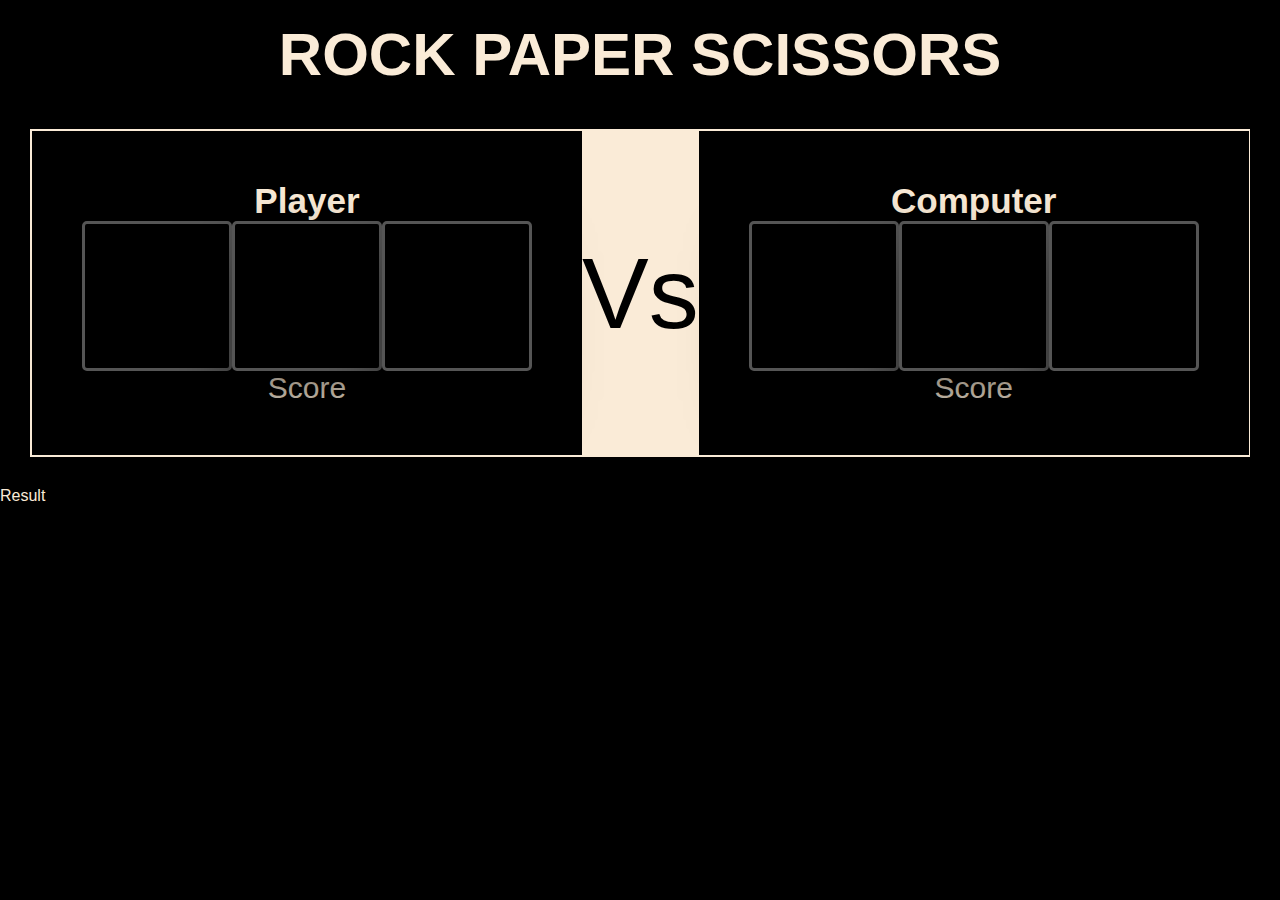
==== index.html @ 761367c0 "README.md" ====
<!DOCTYPE html>
<html lang="en">
    <head>
        <title>Rock-Paper-Scissors</title>
        <meta charset="utf-8">
        <link rel="stylesheet" href="style.css">
    </head>
    <body>
        <div class="header"><h1>ROCK PAPER SCISSORS</h1></div>
            <div class="playboard">
                <div class="player"><h3>Player</h3>
                    <div class="board">
                        <button class="button prock"></button>
                        <button class="button ppaper"></button> 
                        <button class="button pscissors"></button>               
                    </div>
                    <output type="score" aria-placeholder="score">Score</output>
                </div>
        <div class="vs">Vs</div>
                <div class="computer"><h3>Computer</h3>
                    <div class="board">
                        <button class="button crock"></button>
                        <button class="button cpaper"></button> 
                        <button class="button cscissors"></button>
                    </div>
                    <output type="score" aria-placeholder="score">Score</output>
                </div>
            </div>
        <div class="result">Result</div>
       


        <script>
            function computerPlay() {
                let computer = ['rock', 'paper', 'scissors']
                return computer[Math.floor(Math.random() * computer.length)] 

            }
        </script>
    </body>
</html>
---- style.css ----
* {
    margin: 0;
    padding: 0;
    color: antiquewhite;
    background-color: black;
    font-family: -apple-system, BlinkMacSystemFont, 'Segoe UI', Roboto, Oxygen, Ubuntu, Cantarell, 'Open Sans', 'Helvetica Neue', sans-serif;
}
.header {
    font-size: 30px;
    text-align: center;
    padding: 10px ;
    margin: 10px;
    
}
.playboard {
    display: flex;
    justify-content: space-around;
    color: antiquewhite;
    padding: 2px;
    margin: 30px;
    background-color: antiquewhite;
}
.player {
    padding: 50px;
    font-size: 30px;
    text-align: center; 
} 
.computer {
    padding: 50px;
    font-size: 30px;
    text-align: center; 
}
.vs {
    display: flex;
    font-size: 100px;
    align-items: center;
    color: black;
    background-color: antiquewhite;
    padding: 0px;
    margin: 0px;
}
.board {
    display: flex;
    justify-content: space-around;
}
.button{
    padding: 0px;
    margin: 0px;
    height: 150px;
    width: 150px;
    position: relative;
    border: 3px solid #555;
    border-radius: 5px;
    transition-duration: .30s;
}
.prock{
    box-shadow: 0 30px 60px rgba(0,0,0,.5);
    background: url(rock.jpg);
    background-size: 170px;
}

.prock:hover{
    box-shadow: 0 5px 10px rgba(0,0,0,.5);
    transform: scale(.95);
}

.ppaper{
    box-shadow: 0 30px 60px rgba(0,0,0,.5);
    background: url(paper.jpg);
    background-size: 170px;

}

.ppaper:hover{
    box-shadow: 0 5px 10px rgba(0,0,0,.5);
    transform: scale(.95);
}

.pscissors{
    box-shadow: 0 30px 60px rgba(0,0,0,.5);
    background: url(scissors.jpg);
    background-size: 160px;
}

.pscissors:hover{
    box-shadow: 0 5px 10px rgba(0,0,0,.5);
    transform: scale(.95);
}
.crock{
    box-shadow: 0 30px 60px rgba(0,0,0,.5);
    background: url(rock.jpg);
    background-size: 170px;
}

.crock:hover{
    box-shadow: 0 5px 10px rgba(0,0,0,.5);
    transform: scale(.95);
}

.cpaper{
    box-shadow: 0 30px 60px rgba(0,0,0,.5);
    background: url(paper.jpg);
    background-size: 170px;

}

.cpaper:hover{
    box-shadow: 0 5px 10px rgba(0,0,0,.5);
    transform: scale(.95);
}

.cscissors{
    box-shadow: 0 30px 60px rgba(0,0,0,.5);
    background: url(scissors.jpg);
    background-size: 160px;
}

.cscissors:hover{
    box-shadow: 0 5px 10px rgba(0,0,0,.5);
    transform: scale(.95);
}
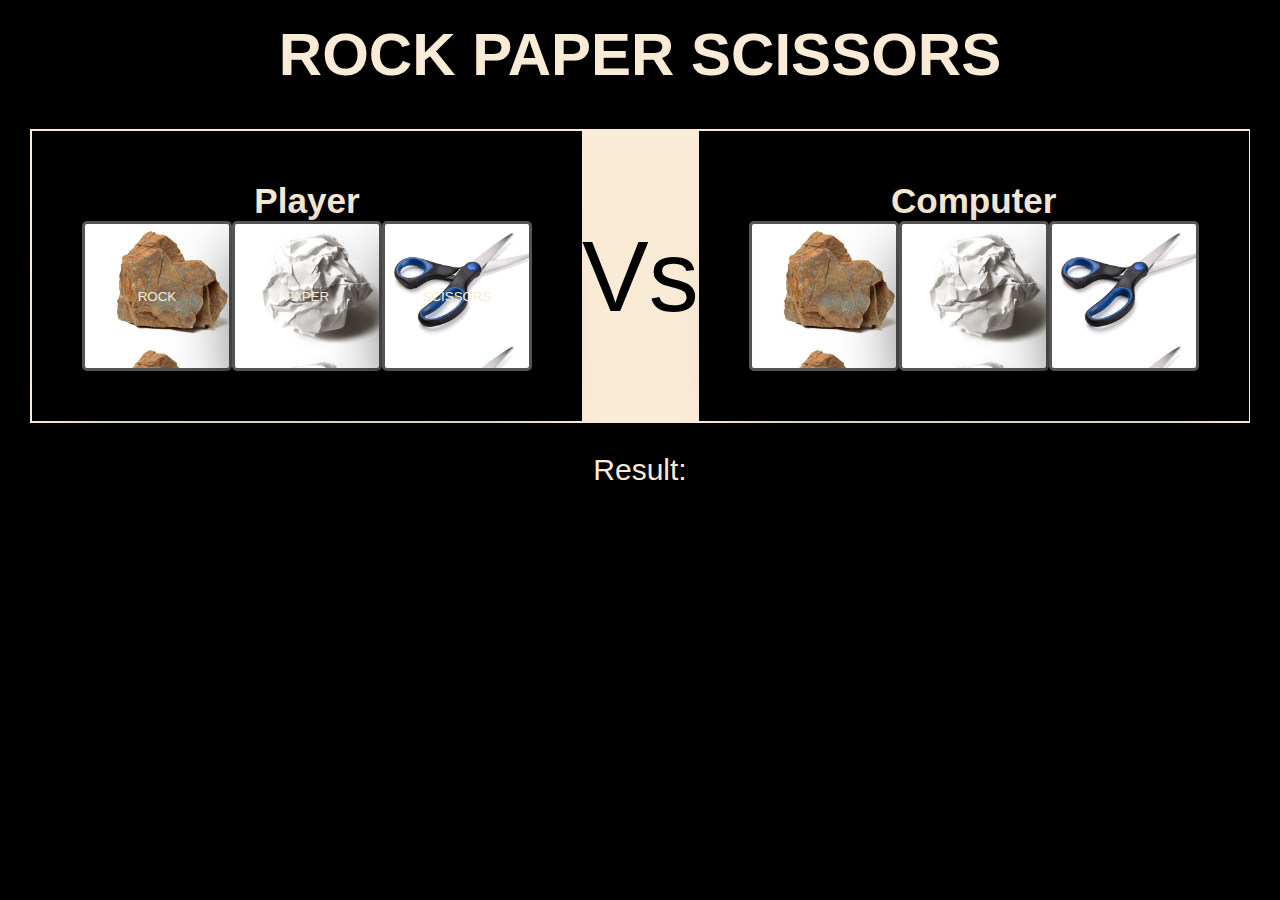
==== commit 5c0496f1: "." ====
--- a/index.html
+++ b/index.html
@@ -10,32 +10,28 @@
             <div class="playboard">
                 <div class="player"><h3>Player</h3>
                     <div class="board">
-                        <button class="button prock"></button>
-                        <button class="button ppaper"></button> 
-                        <button class="button pscissors"></button>               
+                        <button class="button rock" id="button">ROCK</button>
+                        <button class="button paper" id="button">PAPER</button>
+                        <button class="button scissors" id="button">SCISSORS</button>               
                     </div>
-                    <output type="score" aria-placeholder="score">Score</output>
+                    <div id="playerText"></div>
                 </div>
         <div class="vs">Vs</div>
                 <div class="computer"><h3>Computer</h3>
                     <div class="board">
                         <button class="button crock"></button>
-                        <button class="button cpaper"></button> 
-                        <button class="button cscissors"></button>
+                        <button class="button cpaper"></button>
+                        <button class="button cscissors"></button> 
                     </div>
-                    <output type="score" aria-placeholder="score">Score</output>
+                    <div id="computerText"></div>
                 </div>
             </div>
-        <div class="result">Result</div>
-       
-
-
-        <script>
-            function computerPlay() {
-                let computer = ['rock', 'paper', 'scissors']
-                return computer[Math.floor(Math.random() * computer.length)] 
-
-            }
-        </script>
+        <div id="resultText">Result: </div>
+        <div id="endGame"></div>
+        <div class="score">
+            <div id="playerScore"></div>
+            <div id="computerScore"></div>
+        </div>
+        <script src="app.js"></script>
     </body>
 </html>--- a/style.css
+++ b/style.css
@@ -53,36 +53,36 @@
     border-radius: 5px;
     transition-duration: .30s;
 }
-.prock{
+.rock{
     box-shadow: 0 30px 60px rgba(0,0,0,.5);
     background: url(rock.jpg);
     background-size: 170px;
 }
 
-.prock:hover{
+.rock:hover{
     box-shadow: 0 5px 10px rgba(0,0,0,.5);
     transform: scale(.95);
 }
 
-.ppaper{
+.paper{
     box-shadow: 0 30px 60px rgba(0,0,0,.5);
     background: url(paper.jpg);
     background-size: 170px;
 
 }
 
-.ppaper:hover{
+.paper:hover{
     box-shadow: 0 5px 10px rgba(0,0,0,.5);
     transform: scale(.95);
 }
 
-.pscissors{
+.scissors{
     box-shadow: 0 30px 60px rgba(0,0,0,.5);
     background: url(scissors.jpg);
     background-size: 160px;
 }
 
-.pscissors:hover{
+.scissors:hover{
     box-shadow: 0 5px 10px rgba(0,0,0,.5);
     transform: scale(.95);
 }
@@ -118,4 +118,17 @@
 .cscissors:hover{
     box-shadow: 0 5px 10px rgba(0,0,0,.5);
     transform: scale(.95);
+}
+#resultText{
+    font-size: 30px;
+    text-align: center;
+}
+#endGame{
+    font-size: 30px;
+    text-align: center;
+}
+.score {
+    display:flex;
+    justify-content: space-around;
+    font-size: 30px;
 }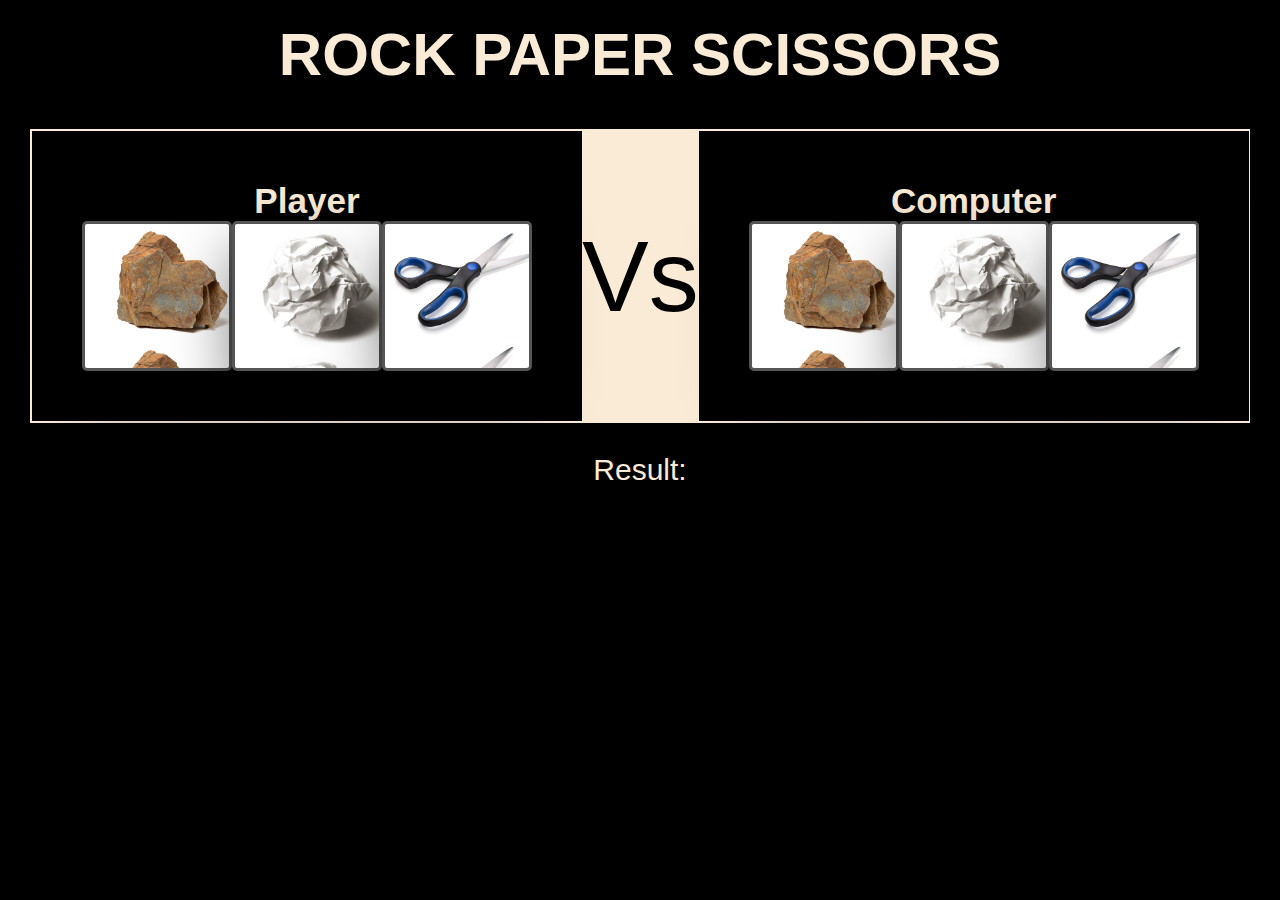
==== commit ac21997e: "Edited css file and javascript edited button with the help of addevent listener" ====
--- a/index.html
+++ b/index.html
@@ -10,7 +10,7 @@
             <div class="playboard">
                 <div class="player"><h3>Player</h3>
                     <div class="board">
-                        <button class="button rock" id="button">ROCK</button>
+                        <button class="button rock" id="button" >ROCK</button>
                         <button class="button paper" id="button">PAPER</button>
                         <button class="button scissors" id="button">SCISSORS</button>               
                     </div>
--- a/style.css
+++ b/style.css
@@ -42,6 +42,7 @@
 .board {
     display: flex;
     justify-content: space-around;
+
 }
 .button{
     padding: 0px;
@@ -52,6 +53,7 @@
     border: 3px solid #555;
     border-radius: 5px;
     transition-duration: .30s;
+    font-size: 0px;
 }
 .rock{
     box-shadow: 0 30px 60px rgba(0,0,0,.5);
